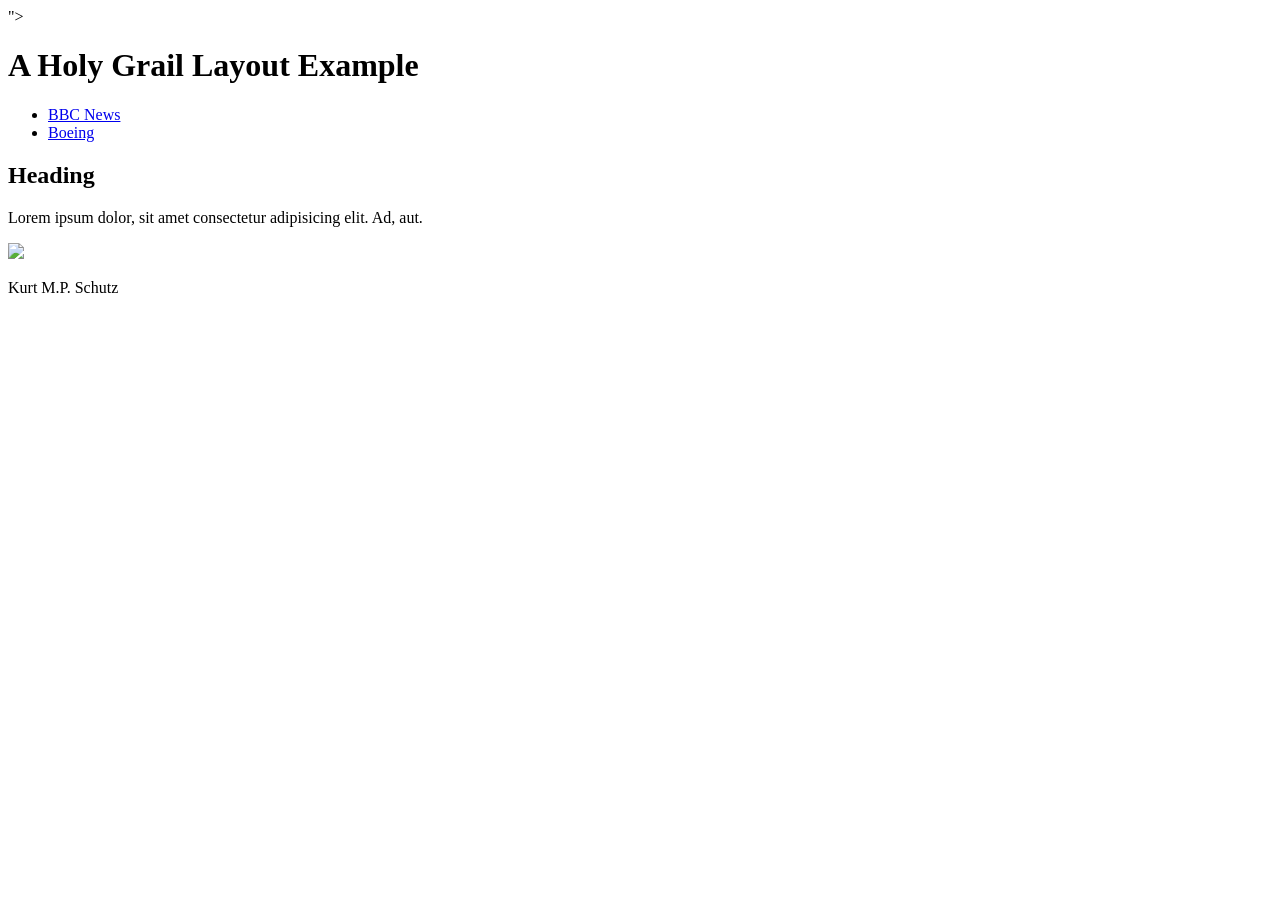
==== week02/holygrail.html @ 3d2bc75a "Holy Grail added" ====
<!DOCTYPE html>
<html lang="en">

<head>
    <meta charset="UTF-8">
    <meta name="viewport" content="width=device-width, initial-scale=1.0">
    <title>Document</title>
    <meta name="description" content="This is a description of the document which will appear in search results.">">
    <meta name="author" content="Martin Bauro">
</head>

<body>
    <header>
        <h1>A Holy Grail Layout Example</h1>
    </header>
    <nav>
        <ul>
            <li><a href="https://www.bbc.co.uk">BBC News</a></li>
            <li><a href="http://www.boeing.com">Boeing</a></li>
        </ul>
        <main>
            <section>
                <h2>Heading</h2>
            </section>
            <section>
                <p>Lorem ipsum dolor, sit amet consectetur adipisicing elit. Ad, aut.</p>
            </section>

        </main>

        <aside><img
                src="https://content.churchofjesuschrist.org/templesldsorg/bc/Temples/photo-galleries/bern-switzerland/400x250/bern-switzerland-temple-lds-784290-wallpaper.jpg"
                width="200"></aside>

        <footer>
            <p>Kurt M.P. Schutz</p>
        </footer>

    </nav>

</body>

</html>
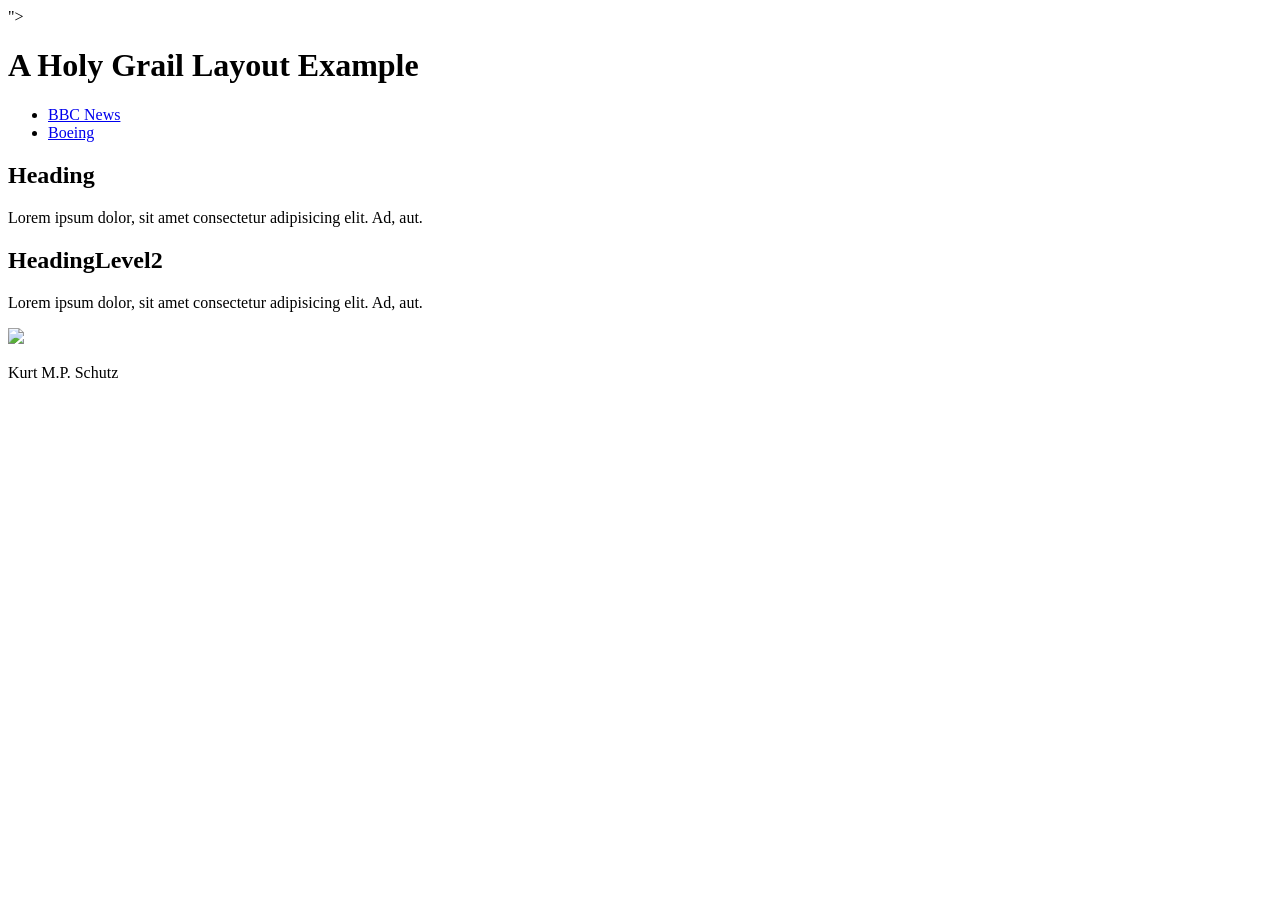
==== commit ff6b437a: "week2 activity" ====
--- a/week02/holygrail.html
+++ b/week02/holygrail.html
@@ -4,9 +4,10 @@
 <head>
     <meta charset="UTF-8">
     <meta name="viewport" content="width=device-width, initial-scale=1.0">
-    <title>Document</title>
+    <title>This is the HolyGrail</title>
     <meta name="description" content="This is a description of the document which will appear in search results.">">
     <meta name="author" content="Martin Bauro">
+    <link rel="stylesheet" href="styles/box-model.css">
 </head>
 
 <body>
@@ -18,25 +19,28 @@
             <li><a href="https://www.bbc.co.uk">BBC News</a></li>
             <li><a href="http://www.boeing.com">Boeing</a></li>
         </ul>
-        <main>
-            <section>
-                <h2>Heading</h2>
-            </section>
-            <section>
-                <p>Lorem ipsum dolor, sit amet consectetur adipisicing elit. Ad, aut.</p>
-            </section>
+    </nav>
+    <main>
+        <section>
+            <h2>Heading</h2>
+            <p>Lorem ipsum dolor, sit amet consectetur adipisicing elit. Ad, aut.</p>
+        </section>
+        <section>
+            <h2>HeadingLevel2</h2>
+            <p>Lorem ipsum dolor, sit amet consectetur adipisicing elit. Ad, aut.</p>
+        </section>
 
-        </main>
+    </main>
 
-        <aside><img
-                src="https://content.churchofjesuschrist.org/templesldsorg/bc/Temples/photo-galleries/bern-switzerland/400x250/bern-switzerland-temple-lds-784290-wallpaper.jpg"
-                width="200"></aside>
+    <aside><img
+            src="https://content.churchofjesuschrist.org/templesldsorg/bc/Temples/photo-galleries/bern-switzerland/400x250/bern-switzerland-temple-lds-784290-wallpaper.jpg"
+            width="200"></aside>
 
-        <footer>
-            <p>Kurt M.P. Schutz</p>
-        </footer>
+    <footer>
+        <p>Kurt M.P. Schutz</p>
+    </footer>
 
-    </nav>
+
 
 </body>
 
